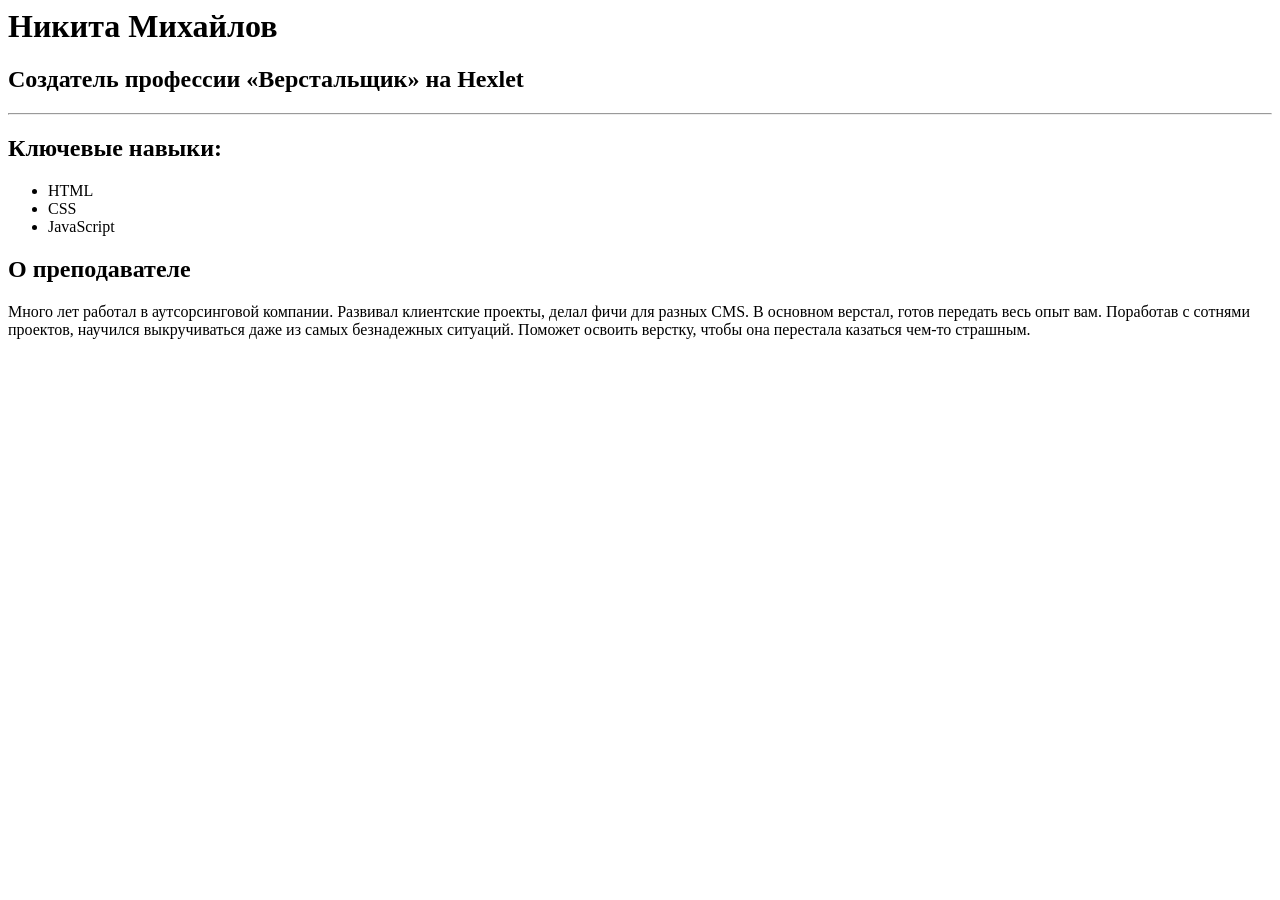
==== index.html @ d15087dc "Update and rename Один раз не пидорас.html to index.html" ====
<body>
<main>
    <h1>Никита Михайлов</h1>
    <h2>Создатель профессии «Верстальщик» на Hexlet</h2>
  
    <hr>
  
    <section>
      <h2>Ключевые навыки:</h2>
      <ul>
        <li>HTML</li>
        <li>CSS</li>
        <li>JavaScript</li>
      </ul>
    </section>
  
    <section>
      <h2>О преподавателе</h2>
      <p>
        Много лет работал в аутсорсинговой компании. Развивал клиентские проекты,
        делал фичи для разных CMS. В основном верстал, готов передать весь опыт
        вам. Поработав с сотнями проектов, научился выкручиваться даже из самых
        безнадежных ситуаций. Поможет освоить верстку, чтобы она перестала
        казаться чем-то страшным.
      </p>
    </section>
  </main>
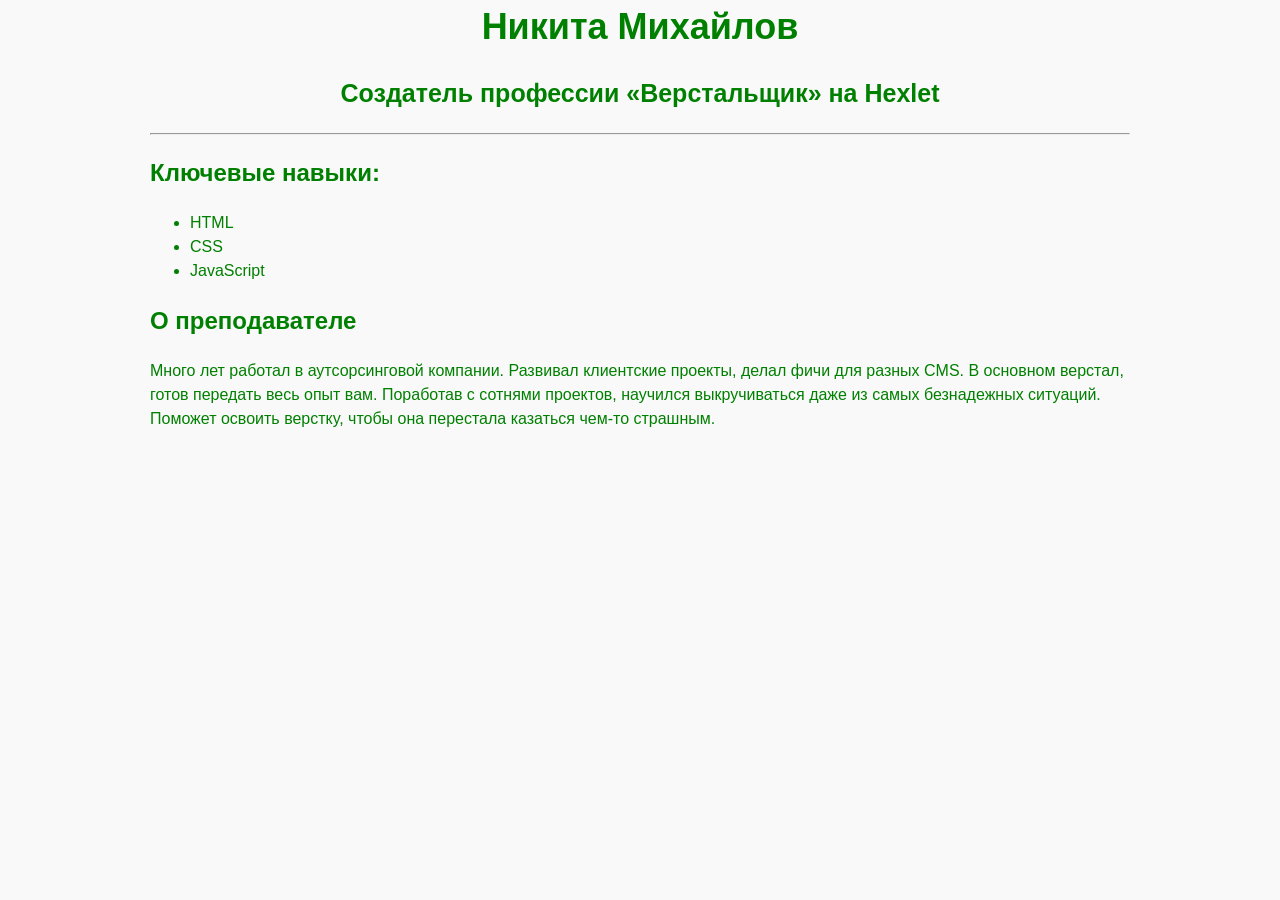
==== commit e4ecad87: "Update index.html" ====
--- a/index.html
+++ b/index.html
@@ -1,3 +1,5 @@
+<link rel="stylesheet" href="style.css">
+
 <body>
 <main>
     <h1>Никита Михайлов</h1>
--- a/style.css
+++ b/style.css
@@ -0,0 +1,21 @@
+body {
+    font-family: sans-serif;
+    line-height: 1.5;
+  
+    background-color: #f9f9f9;
+    color: green;
+  
+    width: 980px;
+    margin: 0 auto;
+  }
+  
+  h1 {
+    text-align: center;
+    font-size: 36px;
+    margin-bottom: 0;
+  }
+  
+  main > h2 {
+    text-align: center;
+    font-size: 25px;
+  }
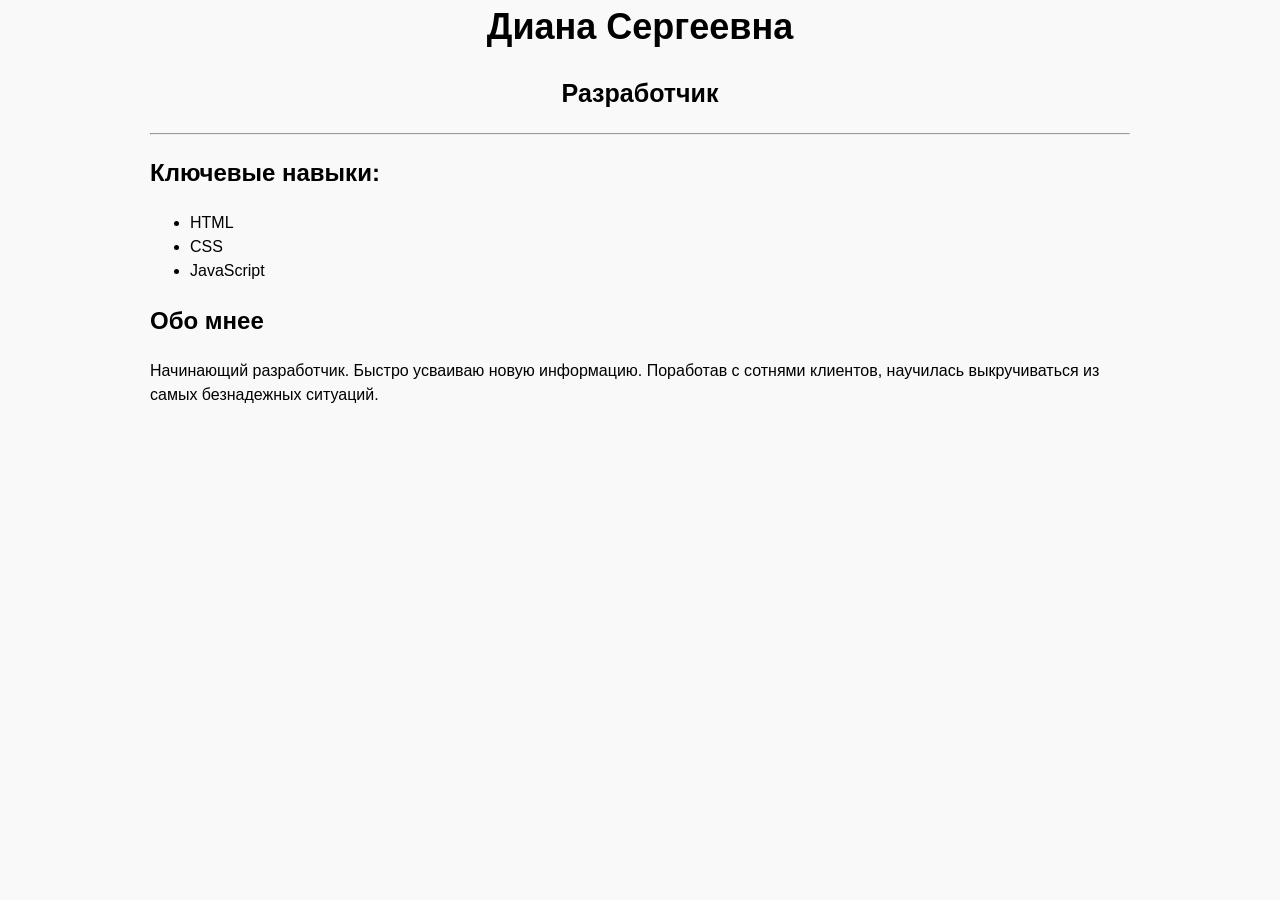
==== commit 4e212802: "Update index.html" ====
--- a/index.html
+++ b/index.html
@@ -2,8 +2,8 @@
 
 <body>
 <main>
-    <h1>Никита Михайлов</h1>
-    <h2>Создатель профессии «Верстальщик» на Hexlet</h2>
+    <h1>Диана Сергеевна</h1>
+    <h2>Разработчик</h2>
   
     <hr>
   
@@ -17,13 +17,10 @@
     </section>
   
     <section>
-      <h2>О преподавателе</h2>
+      <h2>Обо мнее</h2>
       <p>
-        Много лет работал в аутсорсинговой компании. Развивал клиентские проекты,
-        делал фичи для разных CMS. В основном верстал, готов передать весь опыт
-        вам. Поработав с сотнями проектов, научился выкручиваться даже из самых
-        безнадежных ситуаций. Поможет освоить верстку, чтобы она перестала
-        казаться чем-то страшным.
+        Начинающий разработчик. Быстро усваиваю новую информацию. 
+        Поработав с сотнями клиентов, научилась выкручиваться из самых безнадежных ситуаций.
       </p>
     </section>
   </main>
--- a/style.css
+++ b/style.css
@@ -3,8 +3,6 @@
     line-height: 1.5;
   
     background-color: #f9f9f9;
-    color: green;
-  
     width: 980px;
     margin: 0 auto;
   }
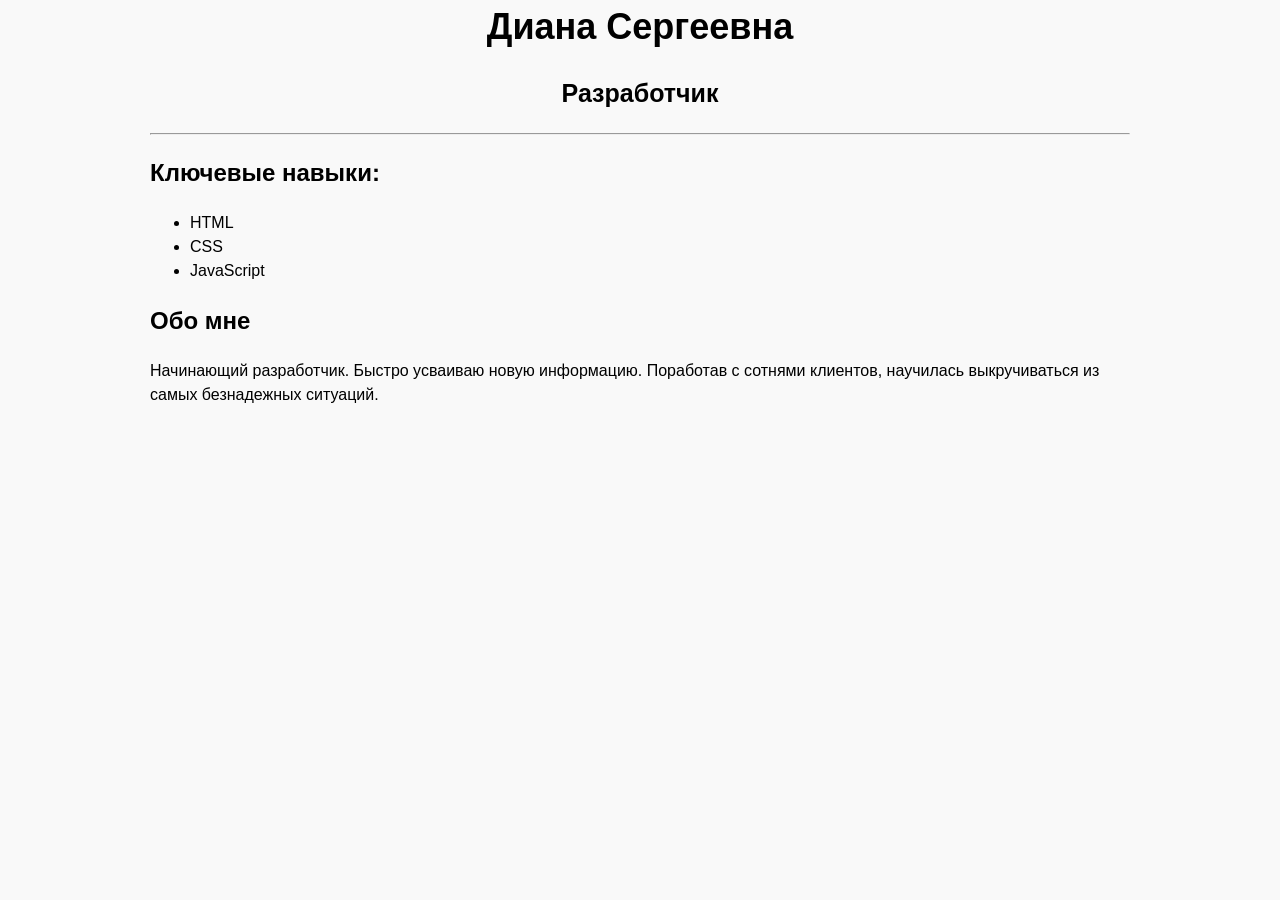
==== commit 2aca79a9: "Update index.html" ====
--- a/index.html
+++ b/index.html
@@ -17,7 +17,7 @@
     </section>
   
     <section>
-      <h2>Обо мнее</h2>
+      <h2>Обо мне</h2>
       <p>
         Начинающий разработчик. Быстро усваиваю новую информацию. 
         Поработав с сотнями клиентов, научилась выкручиваться из самых безнадежных ситуаций.
